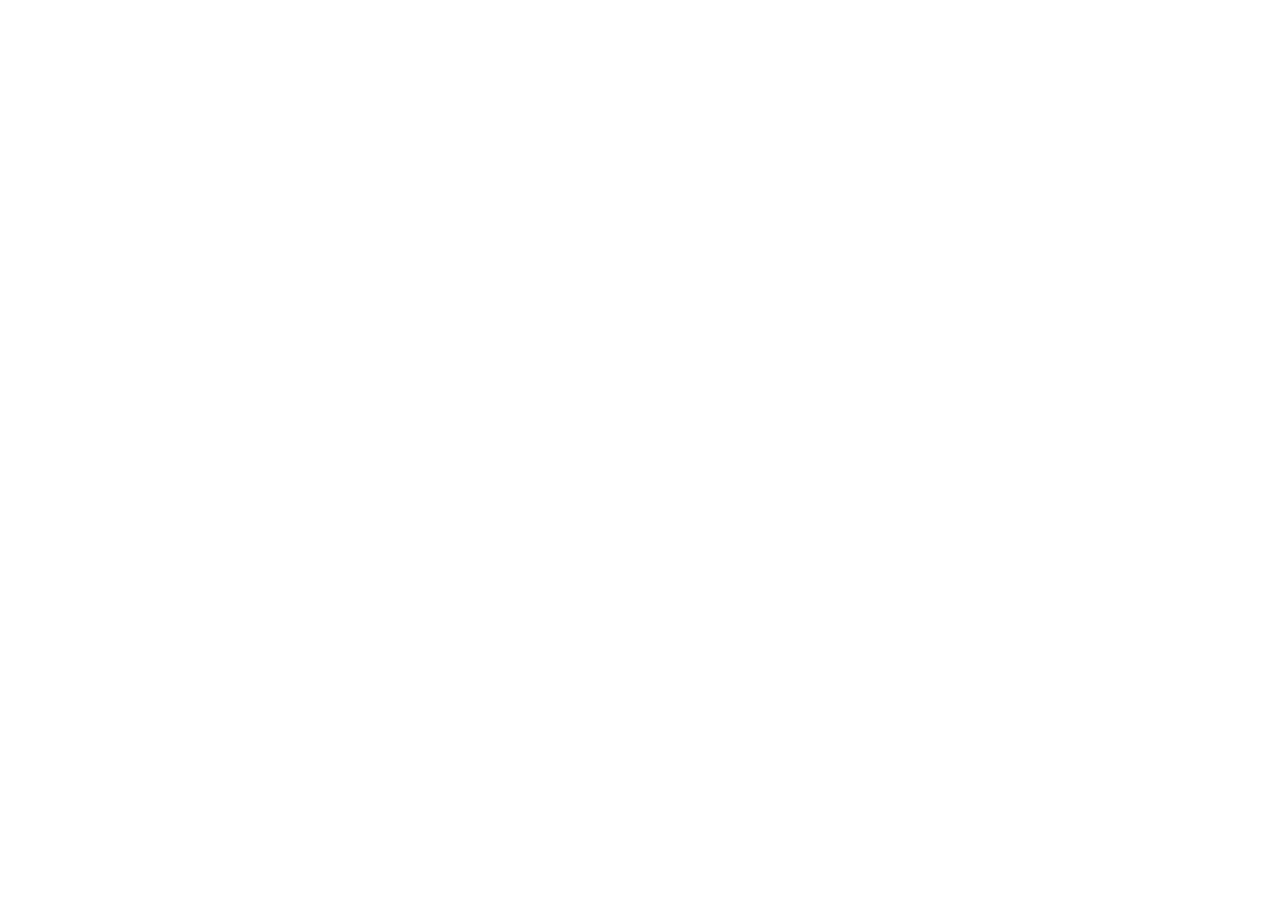
==== src/main/resources/templates/admin/home.html @ 14da26cd "creando plantillas" ====
<!doctype html>
<html lang="en" xmlns:th="http://www.thymeleaf.org">
  <head>
    <!-- Required meta tags -->
    <meta charset="utf-8">
    <meta name="viewport" content="width=device-width, initial-scale=1">

    <!-- Bootstrap CSS -->
    <link th:href="@{bootstrap/css/bootstrap.min.css}" rel="stylesheet">

    <title>Hello, world!</title>
  </head>
  <body>
   <header th:include="admin/template::header"></header>
   
   <footer th:include="admin/template::footer"></footer> 
  <script th:src="@{bootstrap/js/bootstrap.bundle.min.js}"></script>
 </body>
</html>
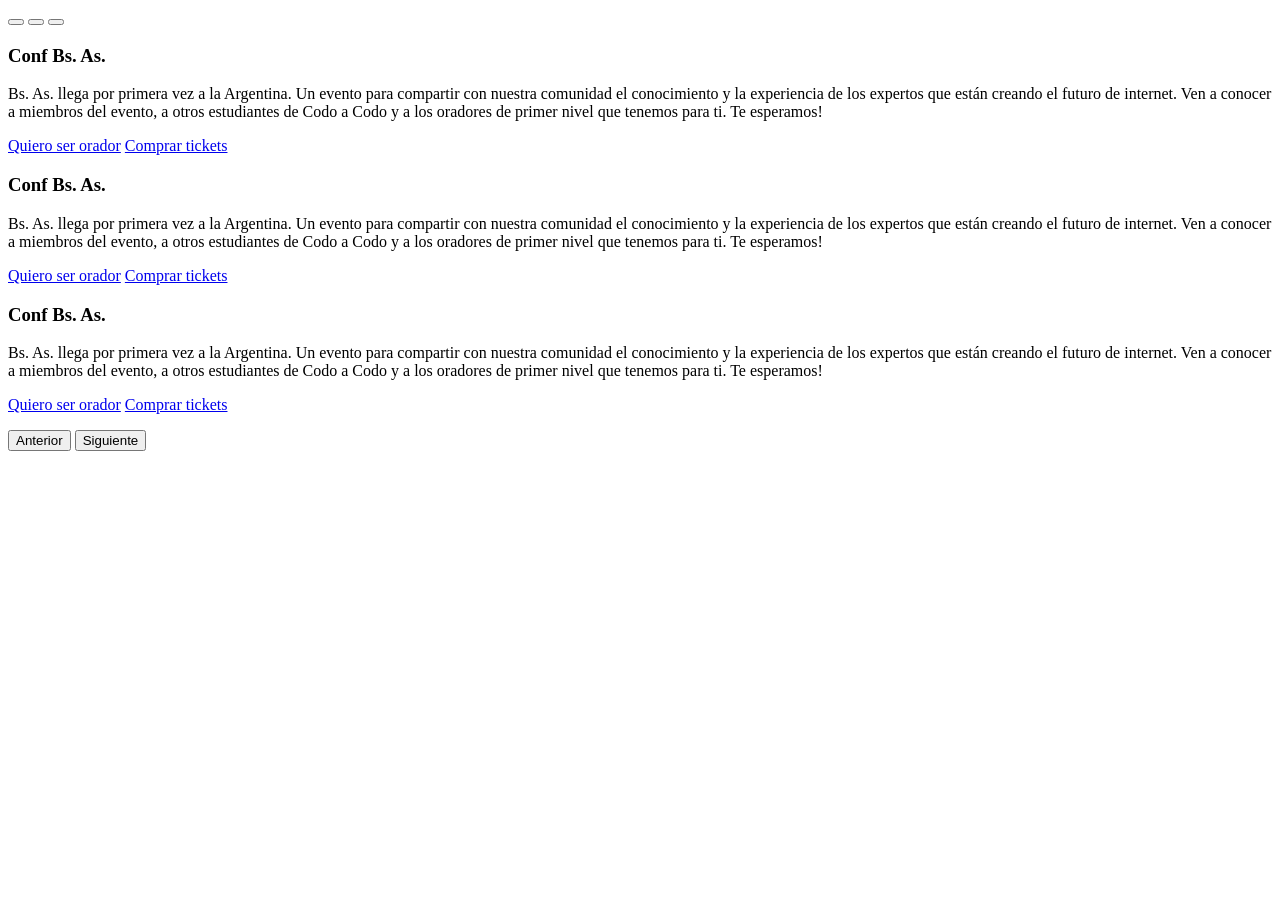
==== commit caf6b5ce: "guardando imagen enla base de datos" ====
--- a/src/main/resources/templates/admin/home.html
+++ b/src/main/resources/templates/admin/home.html
@@ -1,5 +1,5 @@
 <!doctype html>
-<html lang="en" xmlns:th="http://www.thymeleaf.org">
+<html lang="es" xmlns:th="http://www.thymeleaf.org">
   <head>
     <!-- Required meta tags -->
     <meta charset="utf-8">
@@ -8,10 +8,69 @@
     <!-- Bootstrap CSS -->
     <link th:href="@{bootstrap/css/bootstrap.min.css}" rel="stylesheet">
 
-    <title>Hello, world!</title>
+    <title>Admin!</title>
   </head>
   <body>
    <header th:include="admin/template::header"></header>
+<!--   seccion carousel-->
+    <div class="w-100">
+      <div id="carouselExampleIndicators" class="carousel slide mb-4" data-bs-ride="carousel">
+        <div class="carousel-indicators">
+            <button type="button" data-bs-target="#carouselExampleIndicators" data-bs-slide-to="0" class="" aria-label="Slide 1"></button>
+            <button type="button" data-bs-target="#carouselExampleIndicators" data-bs-slide-to="1" aria-label="Slide 2" class="active" aria-current="true"></button>
+            <button type="button" data-bs-target="#carouselExampleIndicators" data-bs-slide-to="2" aria-label="Slide 3" class=""></button>
+        </div>
+        <div class="carousel-inner">
+            <div class="carousel-item carousel-background bg-b1">
+                <div class="container-fluid  bg-danger">
+                    <div class="carousel-caption text-end pb-5 ">
+                        <div class="row">
+                            <div class="col-lg-6 offset-lg-6 ">
+                                <h3>Conf Bs. As.</h3>
+                                <p>Bs. As. llega por primera vez a la Argentina. Un evento para compartir con nuestra comunidad el conocimiento y la experiencia de los expertos que están creando el futuro de internet. Ven a conocer a miembros del evento, a otros estudiantes de Codo a Codo y a los oradores de primer nivel que tenemos para ti. Te esperamos!</p>
+                                <p><a class="btn btn-outline-light mb-3" href="#">Quiero ser orador</a> <a class="btn btn-success ms-2 mb-3" href="#">Comprar tickets</a></p>
+                            </div>
+                        </div>
+                    </div>
+                </div>
+            </div>
+            <div class="carousel-item carousel-background bg-b2 active">
+                <div class="container">
+                    <div class="carousel-caption text-end pb-5">
+                        <div class="row">
+                            <div class="col-lg-6 offset-lg-6">
+                                <h3>Conf Bs. As.</h3>
+                                <p>Bs. As. llega por primera vez a la Argentina. Un evento para compartir con nuestra comunidad el conocimiento y la experiencia de los expertos que están creando el futuro de internet. Ven a conocer a miembros del evento, a otros estudiantes de Codo a Codo y a los oradores de primer nivel que tenemos para ti. Te esperamos!</p>
+                                <p><a class="btn btn-outline-light mb-3" href="#">Quiero ser orador</a> <a class="btn btn-success ms-2 mb-3" href="#">Comprar tickets</a></p>
+                            </div>
+                        </div>
+                    </div>
+                </div>
+            </div>
+            <div class="carousel-item carousel-background bg-b3">
+                <div class="container">
+                    <div class="carousel-caption text-end pb-5">
+                        <div class="row">
+                            <div class="col-lg-6 offset-lg-6">
+                                <h3>Conf Bs. As.</h3>
+                                <p>Bs. As. llega por primera vez a la Argentina. Un evento para compartir con nuestra comunidad el conocimiento y la experiencia de los expertos que están creando el futuro de internet. Ven a conocer a miembros del evento, a otros estudiantes de Codo a Codo y a los oradores de primer nivel que tenemos para ti. Te esperamos!</p>
+                                <p><a class="btn btn-outline-light mb-3" href="#">Quiero ser orador</a> <a class="btn btn-success ms-2 mb-3" href="#">Comprar tickets</a></p>
+                            </div>
+                        </div>
+                    </div>
+                </div>
+            </div>
+        </div>
+        <button class="carousel-control-prev" type="button" data-bs-target="#carouselExampleIndicators" data-bs-slide="prev">
+            <span class="carousel-control-prev-icon" aria-hidden="true"></span>
+            <span class="visually-hidden">Anterior</span>
+        </button>
+        <button class="carousel-control-next" type="button" data-bs-target="#carouselExampleIndicators" data-bs-slide="next">
+            <span class="carousel-control-next-icon" aria-hidden="true"></span>
+            <span class="visually-hidden">Siguiente</span>
+        </button>
+    </div>
+    </div>
    
    <footer th:include="admin/template::footer"></footer> 
   <script th:src="@{bootstrap/js/bootstrap.bundle.min.js}"></script>
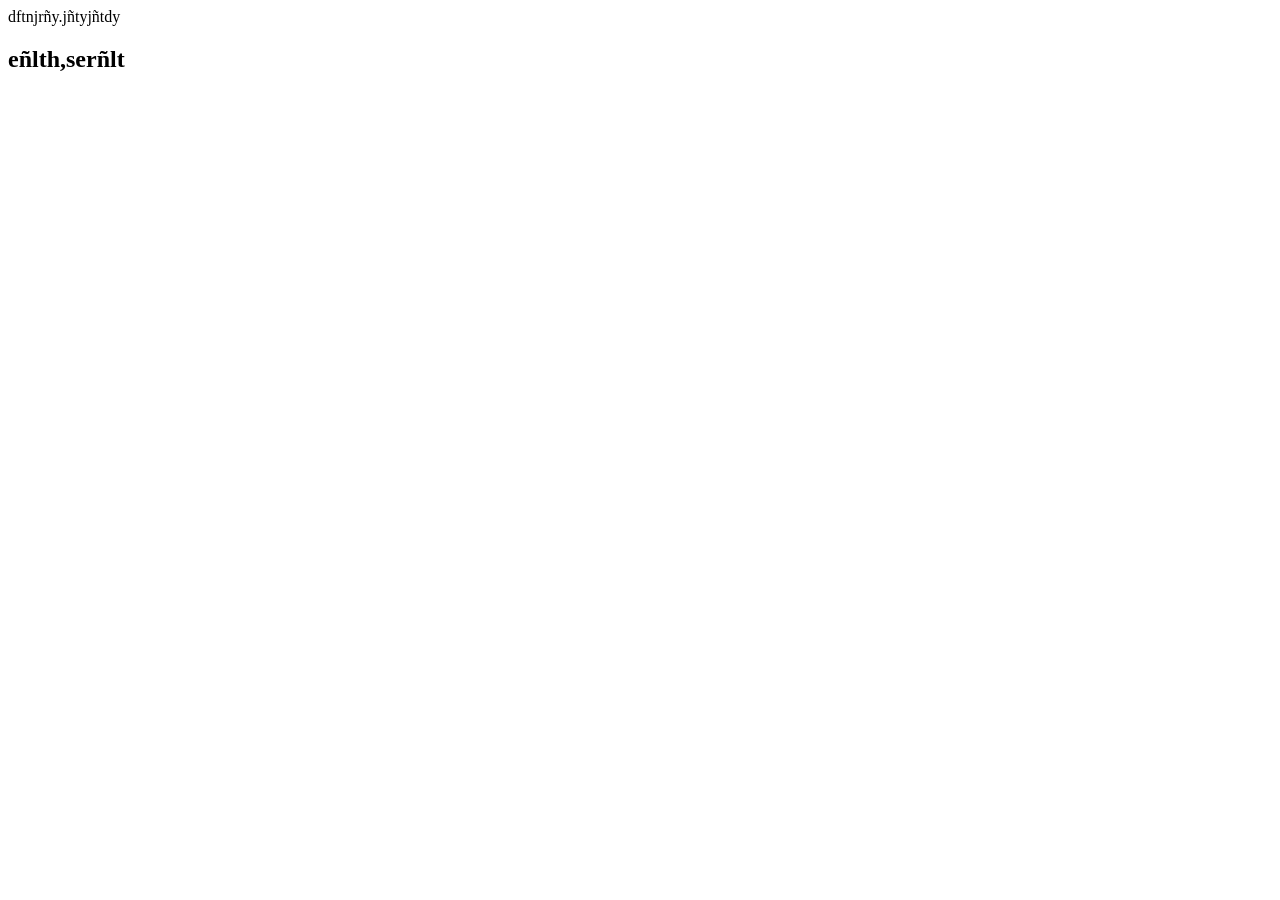
==== commit b6e785c1: "vista usuarios carousel" ====
--- a/src/main/resources/templates/admin/home.html
+++ b/src/main/resources/templates/admin/home.html
@@ -1,78 +1,16 @@
 <!doctype html>
-<html lang="es" xmlns:th="http://www.thymeleaf.org">
+<html lang="en" xmlns:th="http://www.thymeleaf.org">
   <head>
-    <!-- Required meta tags -->
     <meta charset="utf-8">
     <meta name="viewport" content="width=device-width, initial-scale=1">
-
-    <!-- Bootstrap CSS -->
+    <title>Resto demo</title>
     <link th:href="@{bootstrap/css/bootstrap.min.css}" rel="stylesheet">
-
-    <title>Admin!</title>
-  </head>
+ </head>
   <body>
-   <header th:include="admin/template::header"></header>
-<!--   seccion carousel-->
-    <div class="w-100">
-      <div id="carouselExampleIndicators" class="carousel slide mb-4" data-bs-ride="carousel">
-        <div class="carousel-indicators">
-            <button type="button" data-bs-target="#carouselExampleIndicators" data-bs-slide-to="0" class="" aria-label="Slide 1"></button>
-            <button type="button" data-bs-target="#carouselExampleIndicators" data-bs-slide-to="1" aria-label="Slide 2" class="active" aria-current="true"></button>
-            <button type="button" data-bs-target="#carouselExampleIndicators" data-bs-slide-to="2" aria-label="Slide 3" class=""></button>
-        </div>
-        <div class="carousel-inner">
-            <div class="carousel-item carousel-background bg-b1">
-                <div class="container-fluid  bg-danger">
-                    <div class="carousel-caption text-end pb-5 ">
-                        <div class="row">
-                            <div class="col-lg-6 offset-lg-6 ">
-                                <h3>Conf Bs. As.</h3>
-                                <p>Bs. As. llega por primera vez a la Argentina. Un evento para compartir con nuestra comunidad el conocimiento y la experiencia de los expertos que están creando el futuro de internet. Ven a conocer a miembros del evento, a otros estudiantes de Codo a Codo y a los oradores de primer nivel que tenemos para ti. Te esperamos!</p>
-                                <p><a class="btn btn-outline-light mb-3" href="#">Quiero ser orador</a> <a class="btn btn-success ms-2 mb-3" href="#">Comprar tickets</a></p>
-                            </div>
-                        </div>
-                    </div>
-                </div>
-            </div>
-            <div class="carousel-item carousel-background bg-b2 active">
-                <div class="container">
-                    <div class="carousel-caption text-end pb-5">
-                        <div class="row">
-                            <div class="col-lg-6 offset-lg-6">
-                                <h3>Conf Bs. As.</h3>
-                                <p>Bs. As. llega por primera vez a la Argentina. Un evento para compartir con nuestra comunidad el conocimiento y la experiencia de los expertos que están creando el futuro de internet. Ven a conocer a miembros del evento, a otros estudiantes de Codo a Codo y a los oradores de primer nivel que tenemos para ti. Te esperamos!</p>
-                                <p><a class="btn btn-outline-light mb-3" href="#">Quiero ser orador</a> <a class="btn btn-success ms-2 mb-3" href="#">Comprar tickets</a></p>
-                            </div>
-                        </div>
-                    </div>
-                </div>
-            </div>
-            <div class="carousel-item carousel-background bg-b3">
-                <div class="container">
-                    <div class="carousel-caption text-end pb-5">
-                        <div class="row">
-                            <div class="col-lg-6 offset-lg-6">
-                                <h3>Conf Bs. As.</h3>
-                                <p>Bs. As. llega por primera vez a la Argentina. Un evento para compartir con nuestra comunidad el conocimiento y la experiencia de los expertos que están creando el futuro de internet. Ven a conocer a miembros del evento, a otros estudiantes de Codo a Codo y a los oradores de primer nivel que tenemos para ti. Te esperamos!</p>
-                                <p><a class="btn btn-outline-light mb-3" href="#">Quiero ser orador</a> <a class="btn btn-success ms-2 mb-3" href="#">Comprar tickets</a></p>
-                            </div>
-                        </div>
-                    </div>
-                </div>
-            </div>
-        </div>
-        <button class="carousel-control-prev" type="button" data-bs-target="#carouselExampleIndicators" data-bs-slide="prev">
-            <span class="carousel-control-prev-icon" aria-hidden="true"></span>
-            <span class="visually-hidden">Anterior</span>
-        </button>
-        <button class="carousel-control-next" type="button" data-bs-target="#carouselExampleIndicators" data-bs-slide="next">
-            <span class="carousel-control-next-icon" aria-hidden="true"></span>
-            <span class="visually-hidden">Siguiente</span>
-        </button>
-    </div>
-    </div>
-   
+    <header th:include="admin/template::header"></header>
+	      dftnjrñy.jñtyjñtdy
+	      <h2>eñlth,serñlt</h2>
    <footer th:include="admin/template::footer"></footer> 
-  <script th:src="@{bootstrap/js/bootstrap.bundle.min.js}"></script>
- </body>
-</html>+   <script th:src="@{bootstrap/js/bootstrap.bundle.min.js}"></script>
+  </body>
+</html>
